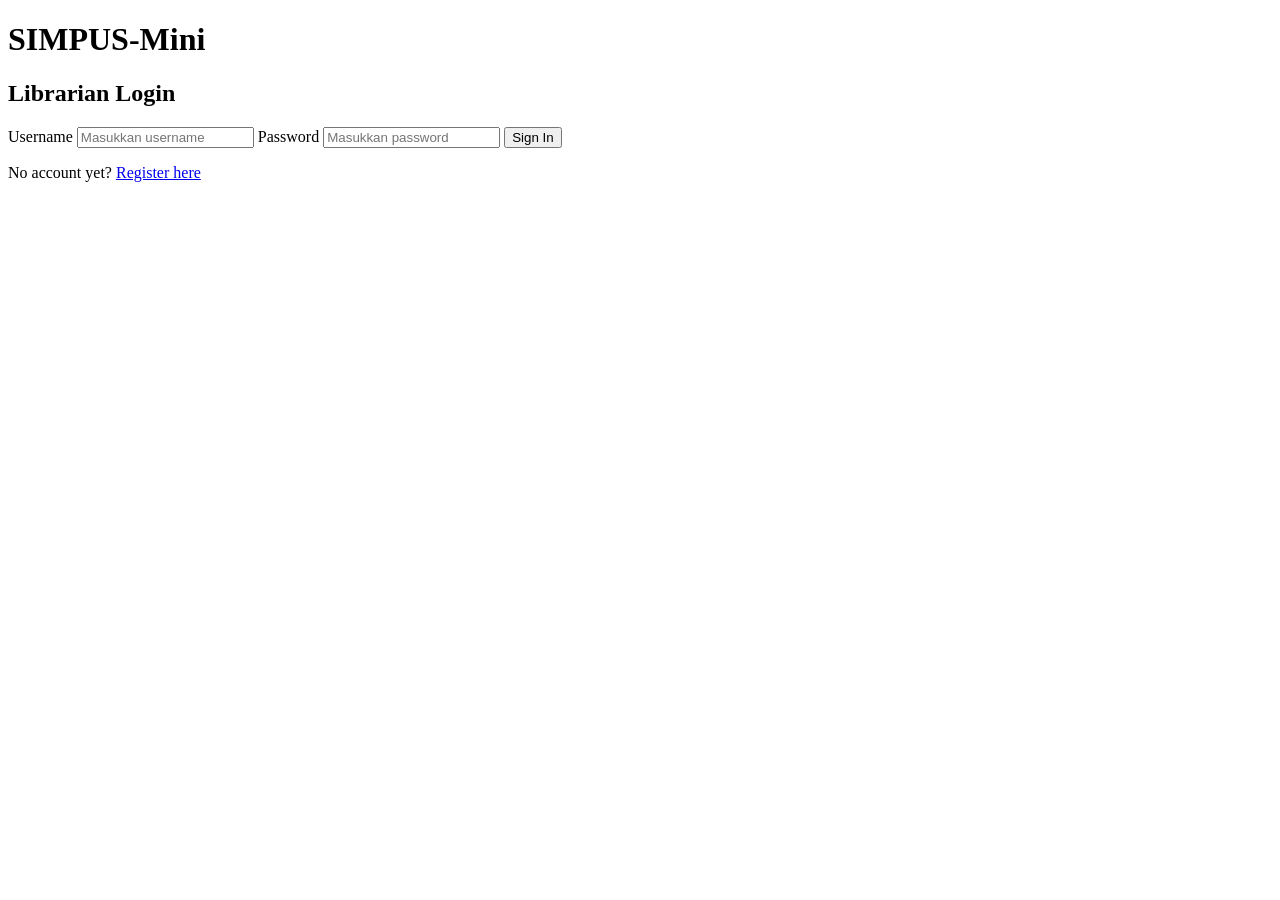
==== login.html @ 44288c19 "Jobsheet 3 Pemograman Web" ====
<!DOCTYPE html>
<html lang="id">
<head>
    <meta charset="UTF-8">
    <meta name="viewport" content="width=device-width, initial-scale=1">
    <title>Login Petugas - SIMPUS-Mini</title>
    <link rel="stylesheet" href="assets/css/style.css">
</head>
<body>

    <header>
        <h1>SIMPUS-Mini</h1>
    </header>

    <main>
        <section class="login-card">
            <h2>Librarian Login</h2>

            <form action="#" method="post">
                <label for="username">Username</label>
                <input
                    type="text"
                    id="username"
                    name="username"
                    placeholder="Masukkan username"
                    required
                >

                <label for="password">Password</label>
                <input
                    type="password"
                    id="password"
                    name="password"
                    placeholder="Masukkan password"
                    required
                >

                <button type="submit">Sign In</button>
            </form>

            <p>
                No account yet?
                <a href="anggota/add.html">Register here</a>
            </p>
        </section>
    </main>

</body>
</html>
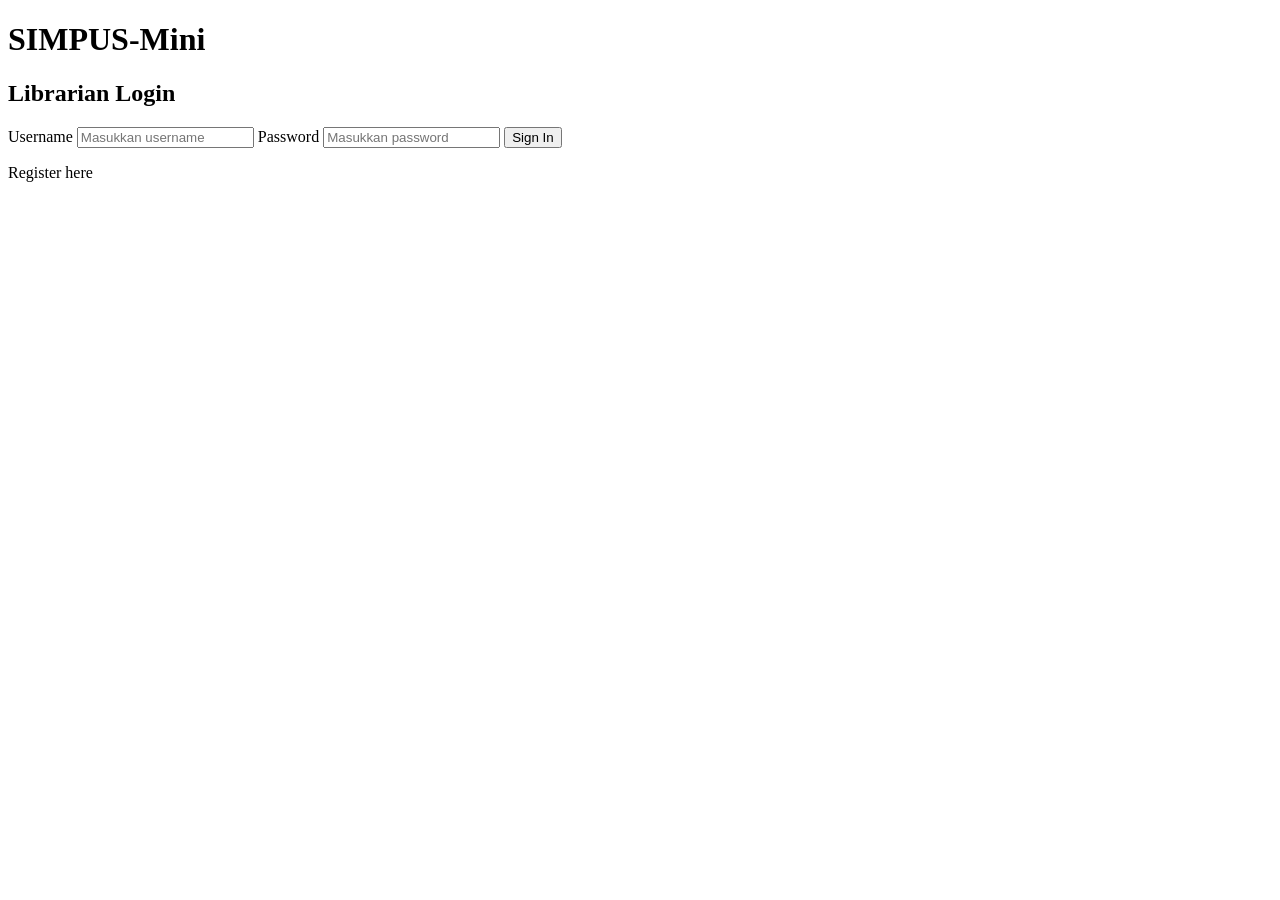
==== commit e611c194: "PemogramanWeb2026" ====
--- a/login.html
+++ b/login.html
@@ -1,4 +1,3 @@
-
 <!DOCTYPE html>
 <html lang="id">
 <head>
@@ -39,7 +38,7 @@
                 <button type="submit">Sign In</button>
             </form>
 
-            <p>
+            <p
                 No account yet?
                 <a href="anggota/add.html">Register here</a>
             </p>
